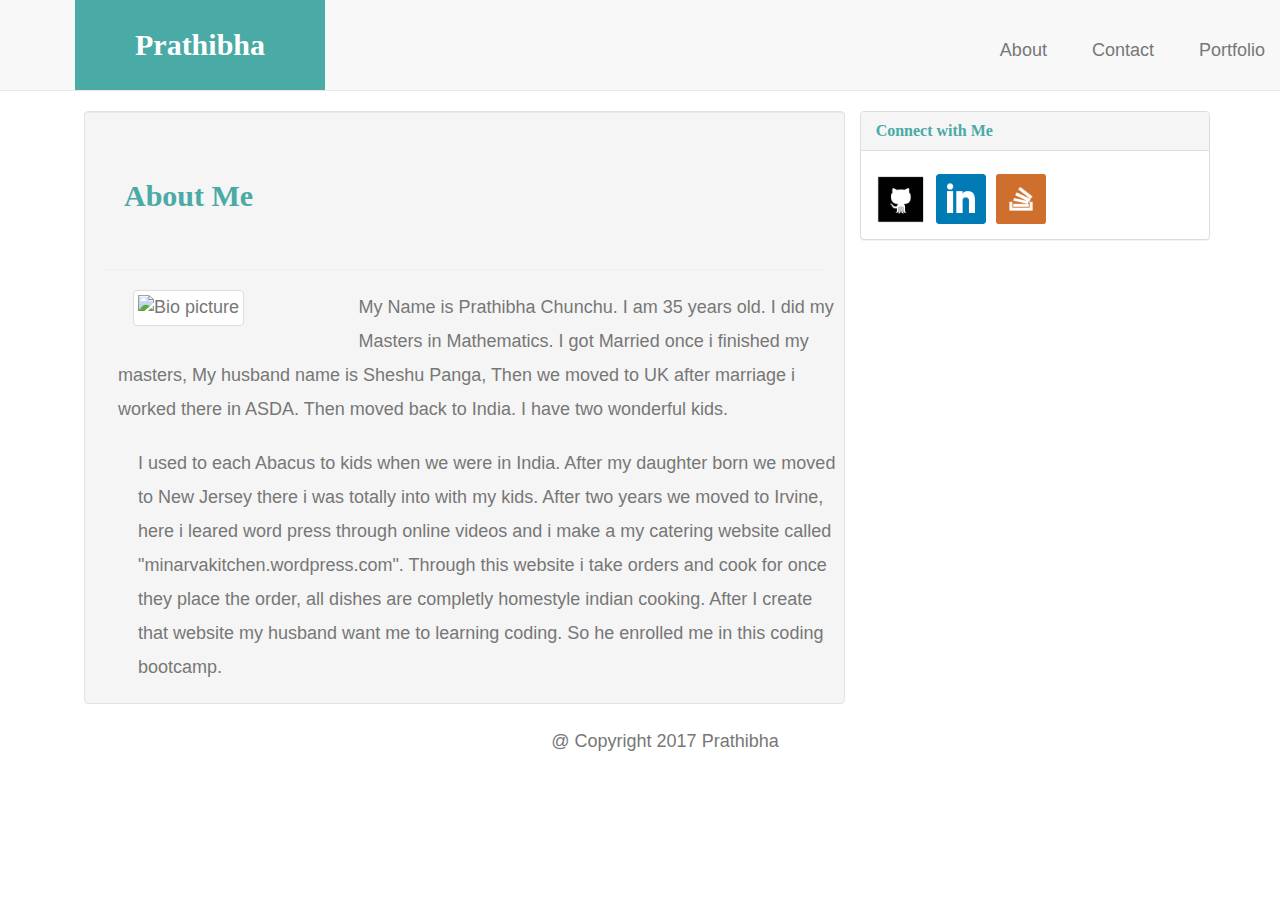
==== index.html @ 70cf788c "new files added" ====
<!DOCTYPE html>
<html lang="en-us">
<head>
	<!-- Document responsive across devices. -->
	<meta name="viewport" content="width=device-width, initial-scale=1">
		<!-- Latest compiled and minified CSS -->
	<link rel="stylesheet" href="https://maxcdn.bootstrapcdn.com/bootstrap/3.3.7/css/bootstrap.min.css">
	
    <meta charset="UTF-8">
	<title>About me page</title>
	<!-- Linking CSS -->
	<link rel="stylesheet" type="text/css" href="assets/css/style.css">
	
</head>
<body>

	<nav class="navbar navbar-default navbar-static-top">
	  <div class="container-fluid">
	    <!-- Brand and toggle get grouped for better mobile display -->
	    <div class="navbar-header">
	      <button type="button" class="navbar-toggle collapsed" data-toggle="collapse" data-target="#bs-example-navbar-collapse-1" aria-expanded="false">
	        <span class="sr-only">Toggle navigation</span>
	        <span class="icon-bar"></span>
	        <span class="icon-bar"></span>
	        <span class="icon-bar"></span>
	      </button>
	      <a class="logo" href="index.html">Prathibha</a>
	    </div>

	    <!-- Collect the nav links, forms, and other content for toggling -->
	    <div class="collapse navbar-collapse" id="bs-example-navbar-collapse-1">
	      <ul class="nav navbar-nav navbar-right" class="nav">
	        <li><a href="index.html">About</a></li>
	        <li><a href="contact.html">Contact</a></li>
	        <li><a href="portfolio.html">Portfolio</a></li>
	      </ul>
	    </div><!-- /.navbar-collapse -->
	  </div><!-- /.container-fluid -->
	</nav>
	<!--End navigation-->

	<div class="container">
		<div class="row">
			<div class="col-md-8 well" class="section-content">
				<div class="page-header">
				  <h1>About Me</h1>
				</div>
				  <div class="row">
				  	<div class="col-sm-4 col-md-4">
				  		<img class="img-thumbnail pull-left" src="assets/images/prathibha.jpg" alt="Bio picture" id="bio-image">
				  	</div>
				  	<!-- <div class="col-sm-8 col-md-8"> -->
				  		<p>My Name is Prathibha Chunchu. I am 35 years old. I did my Masters in Mathematics. I got Married once i finished my masters, My husband name is Sheshu Panga, Then we moved to UK after marriage i worked there in ASDA. Then moved back to India. I have two wonderful kids.</p>
				  		
						<p>I used to each Abacus to kids when we were in India. After my daughter born we moved to New Jersey there i was totally into with my kids. After two years we moved to Irvine, here i leared word press through online videos and i make a my catering website called "minarvakitchen.wordpress.com". Through this website i take orders and cook for once they place the order, all dishes are completly homestyle indian cooking. After I create that website my husband want me to learning coding. So he enrolled me in this coding bootcamp.</p>
				  	<!-- </div> -->
				</div>
			</div>
			<div class="col-md-4" class="connect-with-me">
				<div class="panel panel-default">
				  <div class="panel-heading">
				    <h3 class="panel-title">Connect with Me</h3>
				  </div>
				  <div class="panel-body">
				  	<img class="icon" src="assets/images/github.png" alt="GitHub ">
				  	<img class="icon" src="assets/images/linkdin.png" alt="LinkedIn ">
				  	<img class="icon" src="assets/images/stack.png" alt="StackOverflow ">
				  </div>
				</div>
			</div>
		</div>
		<!-- End main content -->

		<!-- Footer starts here. -->
		<footer>
			<div class="container">
				<p class="text-center text-muted" class="footer-line">
					&#64; Copyright 2017 Prathibha
				</p>
			</div>
		</footer>
	</div>

	<!-- jQuery (necessary for Bootstrap's JavaScript plugins) -->
    <script src="https://ajax.googleapis.com/ajax/libs/jquery/1.12.4/jquery.min.js"></script>
    <!-- Include all compiled plugins (below), or include individual files as needed -->
    <script src="https://maxcdn.bootstrapcdn.com/bootstrap/3.3.7/js/bootstrap.min.js"></script>
</body>
</html>
---- assets/css/style.css ----
*{
	box-sizing: border-box;
}
h1,h2,h3{
	color:#4aaaa5;
}


body {
	background-color: #eee;
	font-size:18px;
	line-height: 34px;
	font-family: 'Arial', 'Helvetica Neue', Helvetica, sans-serif;
	color:#777;
	background:url('../images/concrete-texture.png');
}
.logo{
	width:250px;
	height: 90px;
	background:#4aaaa5;
	float:left;
	font-family: 'Georgia', Times, Times New Roman, Serif;
	text-align:center;
	line-height: 90px;
	color:#fff;
	font-weight:bold;
	font-size:30px;
	text-decoration: none;
	margin-left: 60px;
}

.nav {
	float:right;
	margin-top: 25px;
}
.nav a{
	display:inline-block;
	color:#999;
	margin-left:15px;
	border-left: 1px solid #efefef;
	padding-left: 15px;
	line-height: 18px;
}
.nav a:first-child{
	border-left: 0 none;
}
.nav a:hover{
	color:#7D6608;
}
h1,h2,h3,p{
	margin-bottom:20px;
}

p:last-child{
	margin-bottom: 0;
	margin-left:20px;
}
h1,h2,h3{
	font-family: 'Georgia', Times, Times New Roman, Serif;
	font-weight: bold;
	color:#4aaaa5;
}
h1{
	font-size: 30px;
	line-height: 49px;
	padding-bottom: 20px;
	margin-left: 20px;
}
h3{
	font-size: 22px;
}
.panel-title{
	color: #4aaaa5;
}
.row{
	    margin-left: 14px;
}
.section-content{
	padding-top:20px;
	margin-left: 80px;
	background:#fff;
	padding:30px;
	margin:0px 0px 40px 80px;
	width:100%;
	max-width: 650px;
	float:left;
	border:1px solid #ddd;
}
.connect-with-me{
	background:#fff;
	padding: 30px;
	width: 100%;
	max-width: 270px;
	float:left;
	border:1px solid #ddd;
	margin-bottom: 20px;
	margin-left: 20px;
	height:200px;
	
}
.icon{
	width:50px;
	height:50px;
	margin-top: 8px;
	margin-right: 5px;
}
#submit{
	width:120px;
	background:#4aaaa5;
	color:#ffffff;
	border: none;
	font-size: 18px;
	
}
/*.col-md-6{
	width:330px;
	height: 223px;
}*/
/*portfolio images*/
.box:hover {
	transform: rotate(-10deg);
	-ms-transform: rotate(-10deg);
	-webkit-transform: rotate(-10deg);
	-moz-transform: rotate(-10deg);
	-o-transform: rotate(-10deg);
}

.project {
	float: left;
	position: relative;
	top:	-10px;
	width: 100%;
}

.title {
	float: left;
	position: relative;
	top: -80px;
	width: 100%;
	height: 50px;
	padding-top: 5px;
	background-color: #4aaaa5;
	color: #ffffff;
	text-align: center;
	line-height: 30px;
	opacity: .8;
}

.footer-line{
	
	color:#4aaaa5;
	
}
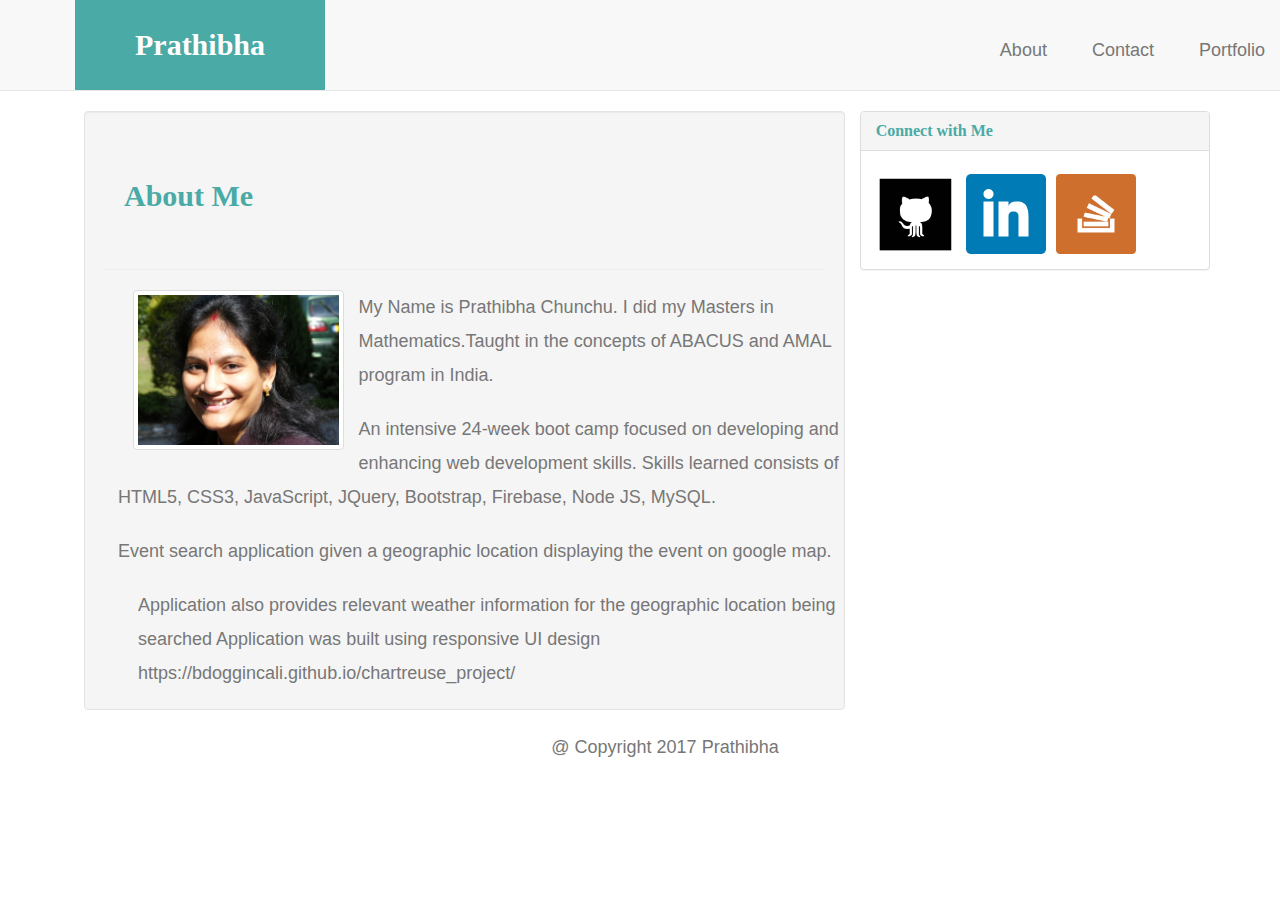
==== commit f4ab6114: "Update index.html" ====
--- a/index.html
+++ b/index.html
@@ -51,9 +51,14 @@
 				  		<img class="img-thumbnail pull-left" src="assets/images/prathibha.jpg" alt="Bio picture" id="bio-image">
 				  	</div>
 				  	<!-- <div class="col-sm-8 col-md-8"> -->
-				  		<p>My Name is Prathibha Chunchu. I am 35 years old. I did my Masters in Mathematics. I got Married once i finished my masters, My husband name is Sheshu Panga, Then we moved to UK after marriage i worked there in ASDA. Then moved back to India. I have two wonderful kids.</p>
-				  		
-						<p>I used to each Abacus to kids when we were in India. After my daughter born we moved to New Jersey there i was totally into with my kids. After two years we moved to Irvine, here i leared word press through online videos and i make a my catering website called "minarvakitchen.wordpress.com". Through this website i take orders and cook for once they place the order, all dishes are completly homestyle indian cooking. After I create that website my husband want me to learning coding. So he enrolled me in this coding bootcamp.</p>
+				  		<p>My Name is Prathibha Chunchu. I did my Masters in Mathematics.Taught in the concepts of ABACUS and AMAL program in India.
+						<p>An intensive 24-week boot camp focused on developing and enhancing web development skills. Skills learned consists of HTML5, CSS3, JavaScript, JQuery, Bootstrap, Firebase, Node JS, MySQL.</p>
+					  
+					  <p>Event search application given a geographic location displaying the event on google map.</p>
+					<p>Application also provides relevant weather information for the geographic location being searched
+					Application was built using responsive UI design
+					https://bdoggincali.github.io/chartreuse_project/
+					</p>
 				  	<!-- </div> -->
 				</div>
 			</div>
@@ -87,4 +92,4 @@
     <!-- Include all compiled plugins (below), or include individual files as needed -->
     <script src="https://maxcdn.bootstrapcdn.com/bootstrap/3.3.7/js/bootstrap.min.js"></script>
 </body>
-</html>+</html>
--- a/assets/css/style.css
+++ b/assets/css/style.css
@@ -99,8 +99,8 @@
 	
 }
 .icon{
-	width:50px;
-	height:50px;
+	width:80px;
+	height:80px;
 	margin-top: 8px;
 	margin-right: 5px;
 }
